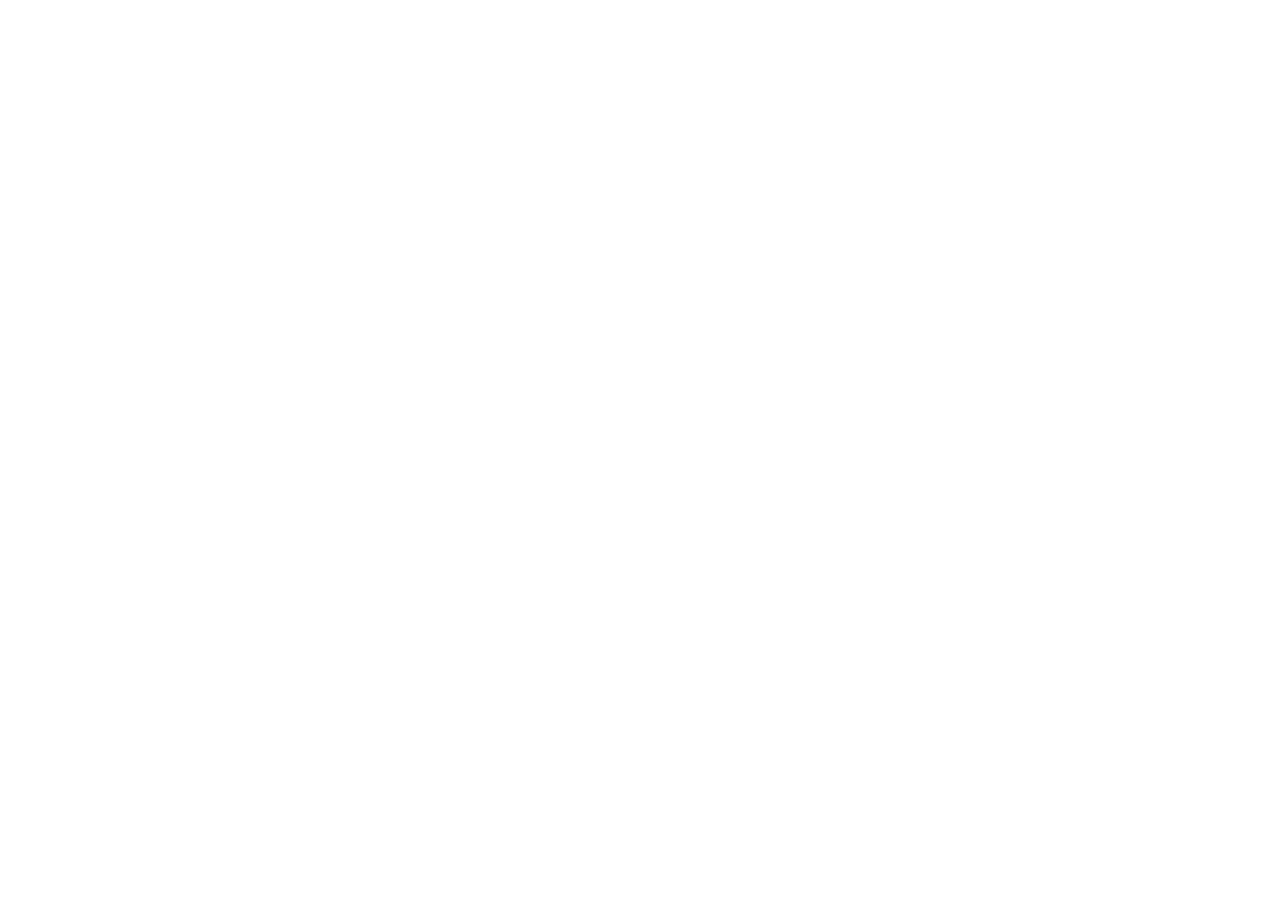
==== indx.html @ 77d3bd9a "fg" ====
<!DOCTYPE html>
<html lang="pt-br">
<head>
    <meta charset="UTF-8">
    <meta name="viewport" content="width=device-width, initial-scale=1.0">
   <link rel="stylrsheet" href="style.css">
    <title>gabi</title>
</head>
<body>
    <div class="cabecalho">

    </div>
    <div class="corpo">

    </div>
    <div class="footer">

 </div>
</body>
</html>
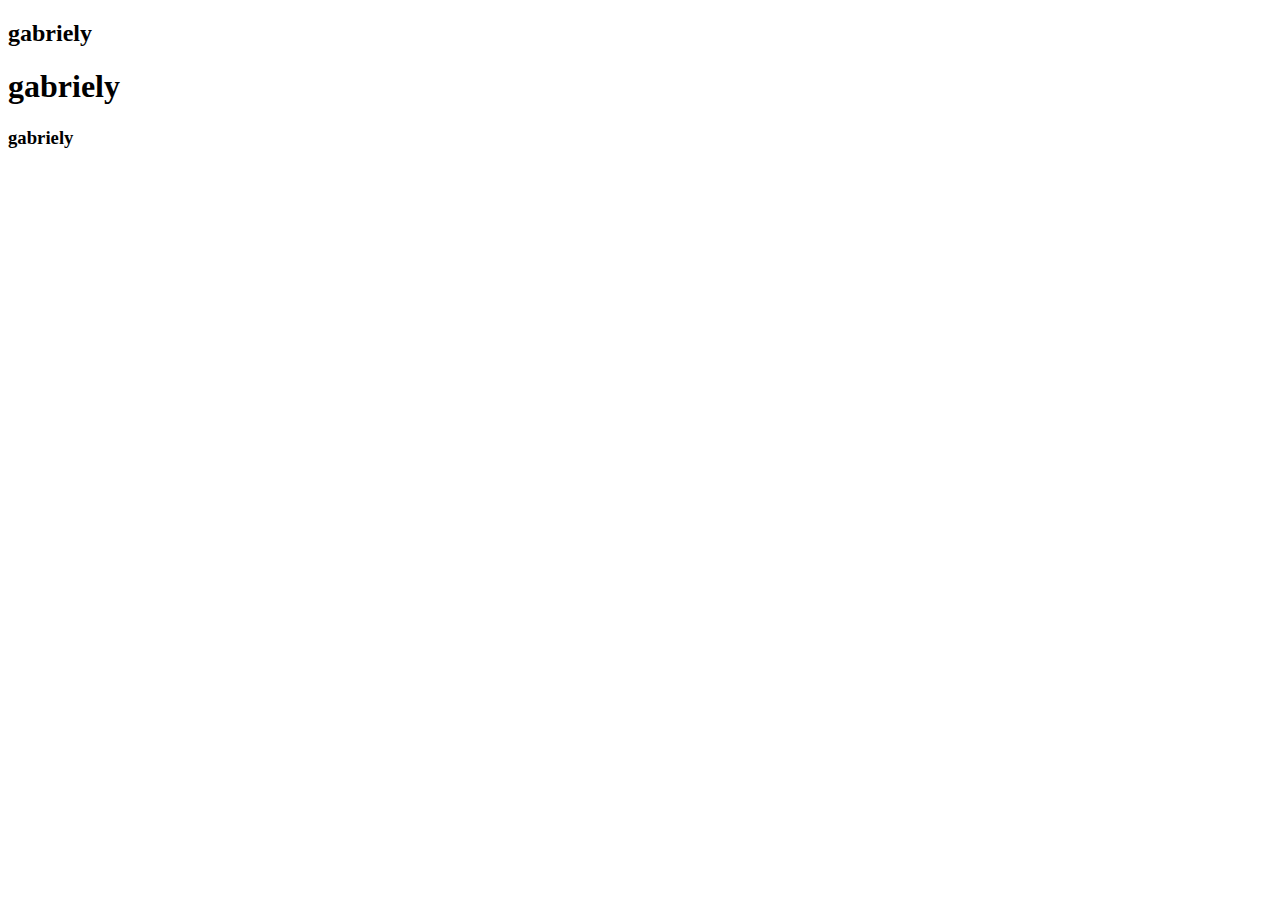
==== commit 7fcbec9e: "g" ====
--- a/indx.html
+++ b/indx.html
@@ -8,13 +8,14 @@
 </head>
 <body>
     <div class="cabecalho">
+        <h2>gabriely</h2>
 
     </div>
     <div class="corpo">
-
+<h1>gabriely</h1>
     </div>
     <div class="footer">
-
+<h3>gabriely</h3>
  </div>
 </body>
 </html>--- a/style.css
+++ b/style.css
@@ -0,0 +1,21 @@
+*{
+    margin: 0;
+padding: 0;    
+}
+;:root{
+
+}
+.cabecalho{
+    background-color: aqua;
+
+}
+
+.corpo{
+    background-color: aquamarine;
+
+}
+
+.footer{
+    background-color: azure;
+
+}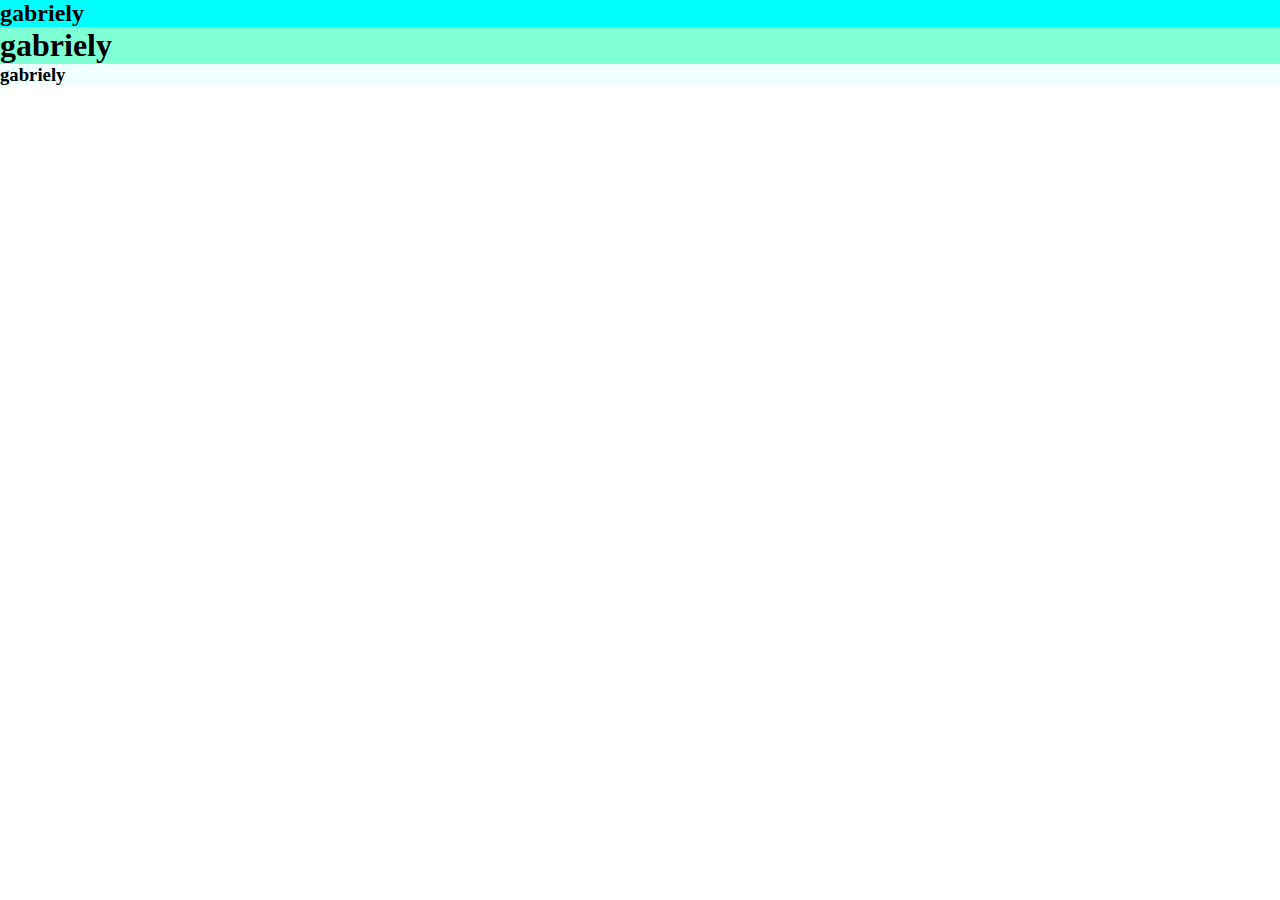
==== commit 647d2785: "k" ====
--- a/indx.html
+++ b/indx.html
@@ -3,7 +3,7 @@
 <head>
     <meta charset="UTF-8">
     <meta name="viewport" content="width=device-width, initial-scale=1.0">
-   <link rel="stylrsheet" href="style.css">
+   <link rel="stylesheet" href="style.css">
     <title>gabi</title>
 </head>
 <body>
